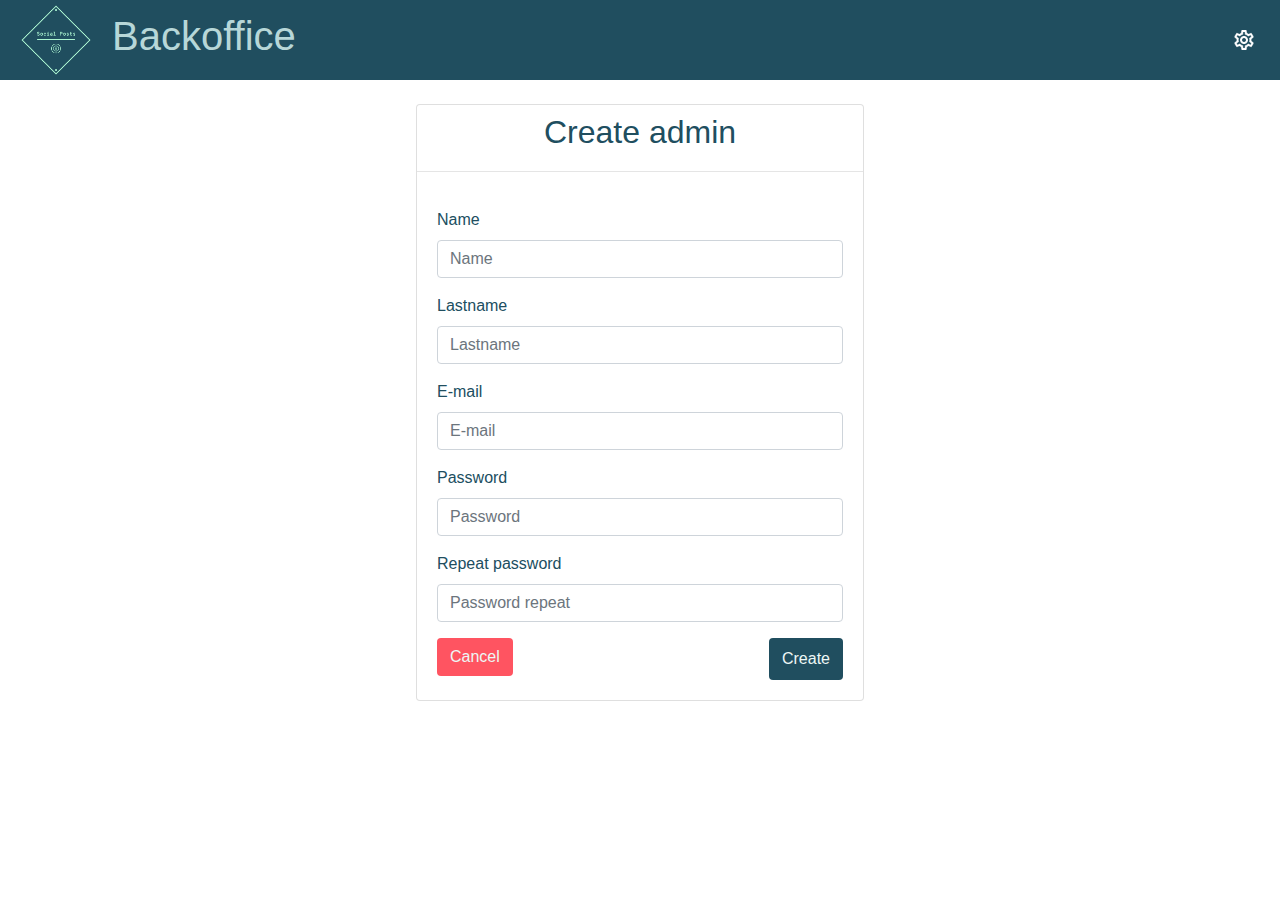
==== admin/create.html @ eed03479 "Implemented create and modify admin user." ====
<!DOCTYPE html>
<html>
    <head>
        <meta charset="UTF-8">
        <meta name="description" content="Create admin">
        <meta name="keywords" content="create admin">
        <meta name="author" content="Marcial F.P.S">
        <meta name="viewport" content="width=device-width, initial-scale=1.0">

        <title>Edition</title>
        <link rel="stylesheet" type="text/css" href="../style.css">
        <link rel="stylesheet" href="../jquery-ui/jquery-ui.css">
        <link rel="icon" type="img/png" href="../img/favicon.png">
        <script src="../jquery-ui/external/jquery/jquery.js"></script>
        <script src="../jquery-ui/jquery-ui.min.js"></script>
    </head>

    <body>

        <script src="create.js"></script>

        <header>

            <div class="d-sm-flex justify-content-between">
                <div class="d-flex justify-content-start">
                    <img class="img-logo ml-3" src="../img/logo_transparent.png">
                    <h1 class="align-self-center header-text pl-3">Backoffice</h1>
                </div>

                <div class="d-flex justify-content-end">
                    <p class="align-self-center header-text welcomeMessage my-0" id="userMessage"></p>
                    <a class="align-self-center header-button pr-4" id="administration" data-toggle="tooltip" title="Administrate posts">
                            <img class="icon-btn" src="../img/settings_icon.png">
                    </a>
                </div>
            </div>
        </header>

        <section>

            <div class="d-flex justify-content-center pt-4">
                <div class="card">
                    <div class="card-title d-flex align-self-center pt-2 pb-0">
                        <h2>Create admin</h2> 
                    </div>
                    <hr class="mt-0" />
                    <div class="card-body ">
                        <form id="createForm">
                            <div class="form-group">
                                <label for="inputName">Name</label>
                                <input type="text" class="form-control" id="nameForm" 
                                    name="name" placeholder="Name" required>
                            </div>

                            <div class="form-group">
                                <label for="inputLastname">Lastname</label>
                                <input type="text" class="form-control" id="lastnameForm" 
                                    name="lastname" placeholder="Lastname" required>
                            </div>

                            <div class="form-group">
                                <label for="inputLastname">E-mail</label>
                                <input type="email" class="form-control" id="emailForm" 
                                    name="email" placeholder="E-mail" required>
                            </div>

                            <div class="form-group">
                                <label for="inputPassword">Password</label>
                                <input type="password" class="form-control" id="passwordForm" 
                                    name="password" placeholder="Password" required>
                            </div>

                            <div class="form-group">
                                <label for="inputPasswordConfirm">Repeat password</label>
                                <input type="password" class="form-control" id="passwordConfirmForm" 
                                    name="passwordConfirm" placeholder="Password repeat" required>
                            </div>

                            <div class="d-sm-flex justify-content-between">
                                <button class="btn remove-btn btn-form mb-1" id="cancelBtn" type="button">Cancel</button>
                                <input class="btn btn-style btn-form" type="submit" value="Create">
                            </div>

                        </form>

                        <div class="alert alert-danger mb-0 mt-2" role="alert" id="alert">
                            An error ocurred when trying to save the admin.
                        </div>
                    </div>
                </div>
            </div>
        </section>
    </body>
</html>
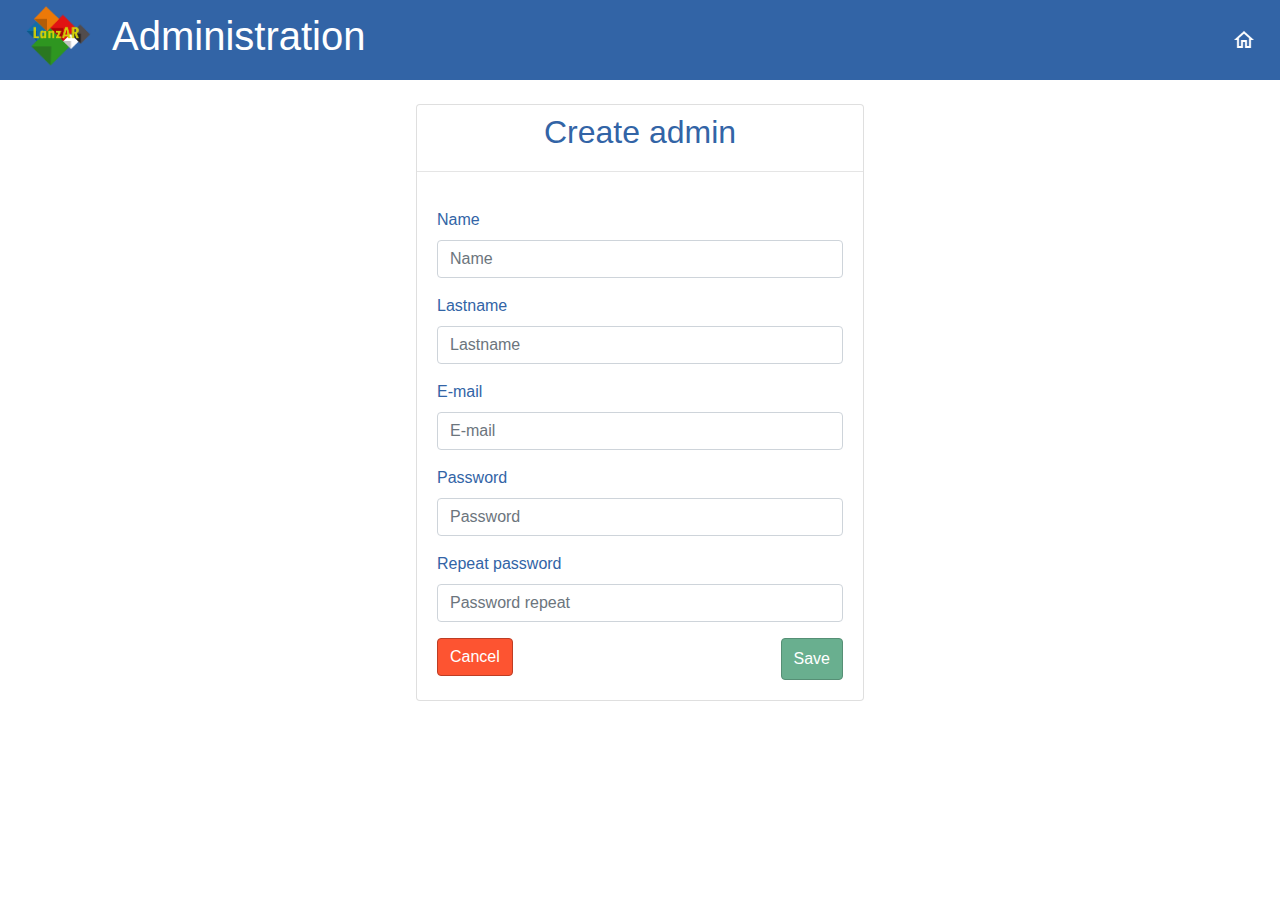
==== commit 0a3d01ea: "Changes in the UI." ====
--- a/admin/create.html
+++ b/admin/create.html
@@ -7,10 +7,10 @@
         <meta name="author" content="Marcial F.P.S">
         <meta name="viewport" content="width=device-width, initial-scale=1.0">
 
-        <title>Edition</title>
+        <title>Admin edition</title>
         <link rel="stylesheet" type="text/css" href="../style.css">
         <link rel="stylesheet" href="../jquery-ui/jquery-ui.css">
-        <link rel="icon" type="img/png" href="../img/favicon.png">
+        <link rel="icon" type="img/png" href="../img/logo.png">
         <script src="../jquery-ui/external/jquery/jquery.js"></script>
         <script src="../jquery-ui/jquery-ui.min.js"></script>
     </head>
@@ -20,17 +20,15 @@
         <script src="create.js"></script>
 
         <header>
-
             <div class="d-sm-flex justify-content-between">
-                <div class="d-flex justify-content-start">
-                    <img class="img-logo ml-3" src="../img/logo_transparent.png">
-                    <h1 class="align-self-center header-text pl-3">Backoffice</h1>
+                <div class="d-flex justify-content-center">
+                    <img class="img-logo ml-3" src="../img/logo.png">
+                    <h1 class="align-self-center header-text pl-3">Administration</h1>
                 </div>
 
                 <div class="d-flex justify-content-end">
-                    <p class="align-self-center header-text welcomeMessage my-0" id="userMessage"></p>
-                    <a class="align-self-center header-button pr-4" id="administration" data-toggle="tooltip" title="Administrate posts">
-                            <img class="icon-btn" src="../img/settings_icon.png">
+                    <a class="align-self-center header-button pr-4" id="home" data-toggle="tooltip" data-trigger="active" title="Go back home">
+                            <img class="icon-btn" src="../img/home_icon.png">
                     </a>
                 </div>
             </div>
@@ -77,8 +75,8 @@
                             </div>
 
                             <div class="d-sm-flex justify-content-between">
-                                <button class="btn remove-btn btn-form mb-1" id="cancelBtn" type="button">Cancel</button>
-                                <input class="btn btn-style btn-form" type="submit" value="Create">
+                                <button class="btn remove-btn btn-danger mb-1" id="cancelBtn" type="button">Cancel</button>
+                                <input class="btn btn-style btn-primary" type="submit" value="Save">
                             </div>
 
                         </form>
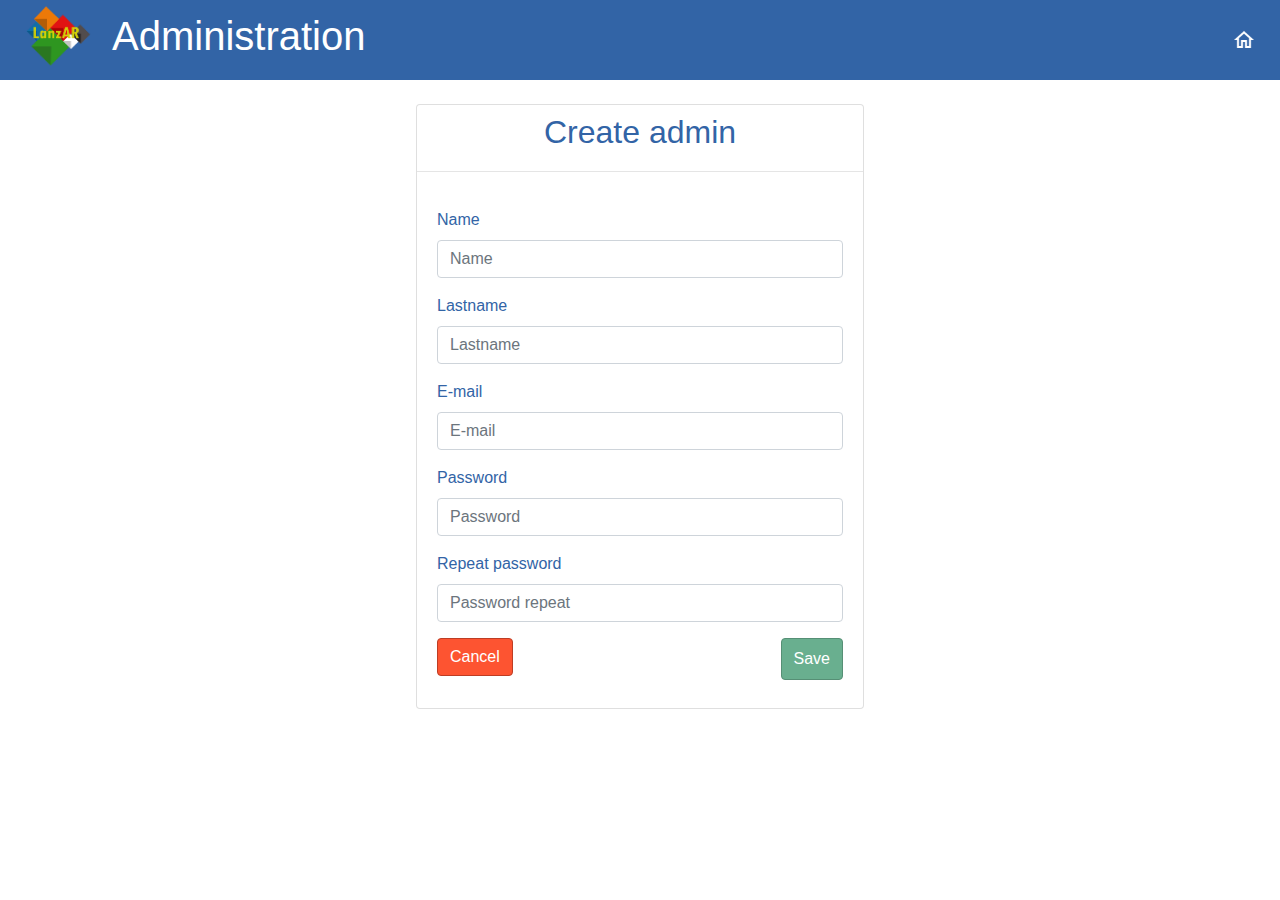
==== commit f20340ee: "Final improvements in the UI." ====
--- a/admin/create.html
+++ b/admin/create.html
@@ -39,7 +39,7 @@
             <div class="d-flex justify-content-center pt-4">
                 <div class="card">
                     <div class="card-title d-flex align-self-center pt-2 pb-0">
-                        <h2>Create admin</h2> 
+                        <h2 id="title">Create admin</h2> 
                     </div>
                     <hr class="mt-0" />
                     <div class="card-body ">
@@ -81,6 +81,12 @@
 
                         </form>
 
+                        <div class="d-flex justify-content-center pt-2 pb-0">
+                            <div class="spinner-border text-primary" role="status" id="loading">
+                                <span class="sr-only">Loading...</span>
+                            </div>
+                        </div>
+
                         <div class="alert alert-danger mb-0 mt-2" role="alert" id="alert">
                             An error ocurred when trying to save the admin.
                         </div>
